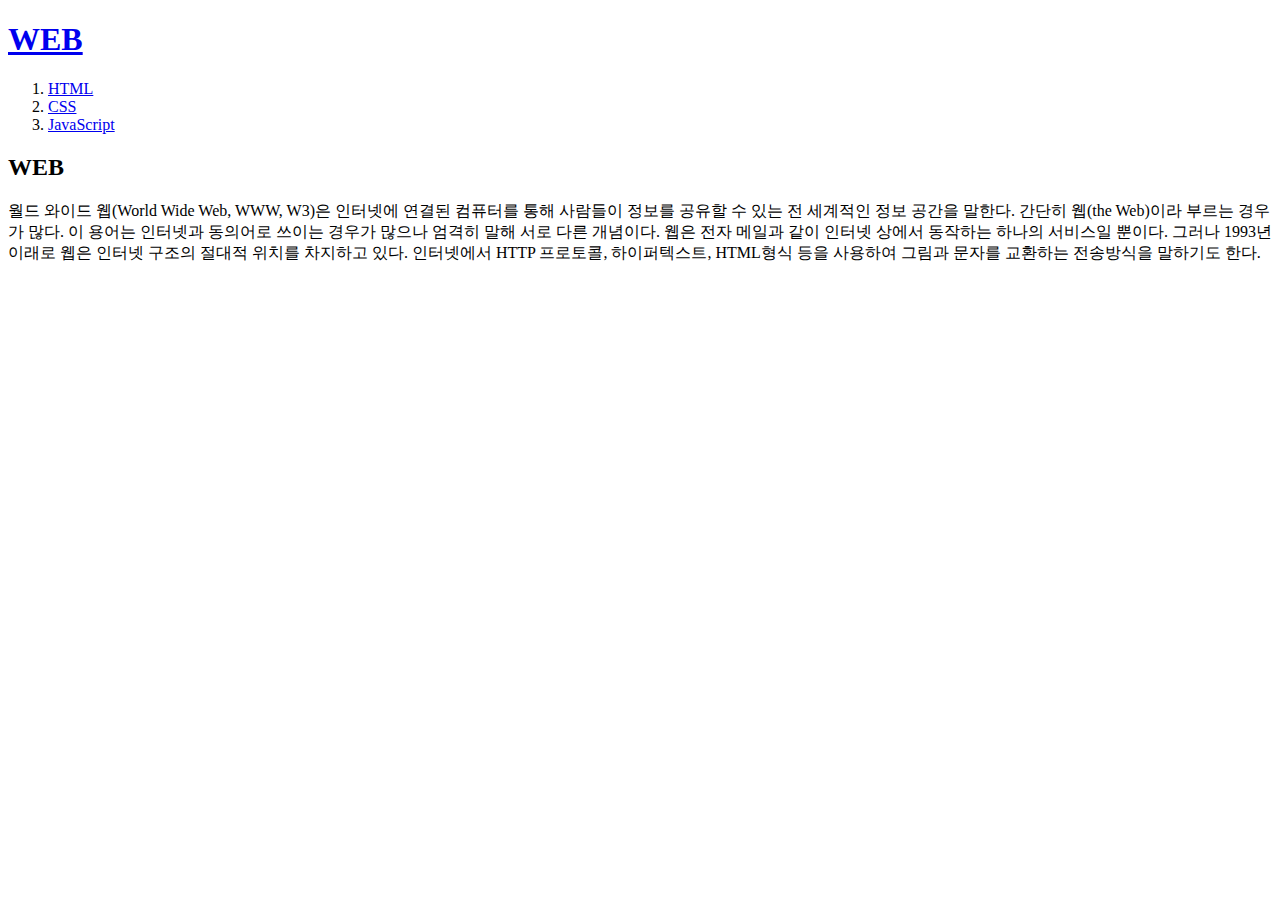
==== index.html @ 12908e64 "웹사이트 완성!!" ====
<!doctype html>
<html>
<head>
    <title>WEB1 - Welcome</title>
    <meta charset="utf-8">
</head>

<body>
    <h1><a href ="index.html">WEB</a></h1>
    <ol>
        <li><a href ="1.html">HTML</a></li>
        <li><a href ="2.html">CSS</a></li>
        <li><a href ="3.html">JavaScript</a></li>
    </ol>
    <h2>WEB</h2>
    <p>월드 와이드 웹(World Wide Web, WWW, W3)은 인터넷에 연결된 컴퓨터를 통해 사람들이 정보를 공유할 수 있는 전 세계적인 정보 공간을 말한다. 간단히 웹(the Web)이라 부르는 경우가 많다. 이 용어는 인터넷과 동의어로 쓰이는 경우가 많으나 엄격히 말해 서로 다른 개념이다. 웹은 전자 메일과 같이 인터넷 상에서 동작하는 하나의 서비스일 뿐이다. 그러나 1993년 이래로 웹은 인터넷 구조의 절대적 위치를 차지하고 있다.

        인터넷에서 HTTP 프로토콜, 하이퍼텍스트, HTML형식 등을 사용하여 그림과 문자를 교환하는 전송방식을 말하기도 한다.</p>
</body>
</html>
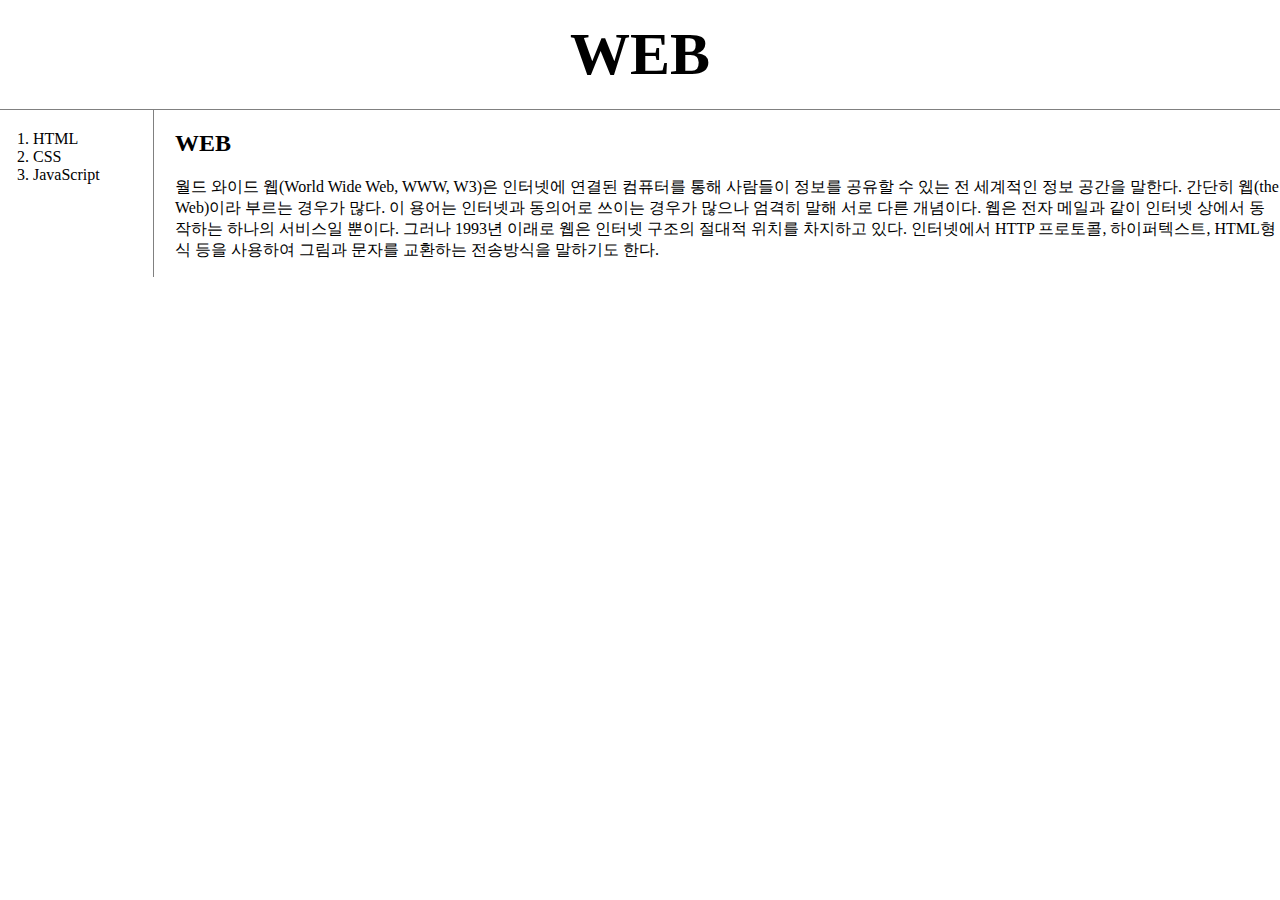
==== commit c147b339: "생활코딩 web 만들기 수정!" ====
--- a/index.html
+++ b/index.html
@@ -3,19 +3,25 @@
 <head>
     <title>WEB1 - Welcome</title>
     <meta charset="utf-8">
+    <link rel="stylesheet" href="style.css">  
 </head>
 
 <body>
     <h1><a href ="index.html">WEB</a></h1>
-    <ol>
-        <li><a href ="1.html">HTML</a></li>
-        <li><a href ="2.html">CSS</a></li>
-        <li><a href ="3.html">JavaScript</a></li>
-    </ol>
-    <h2>WEB</h2>
-    <p>월드 와이드 웹(World Wide Web, WWW, W3)은 인터넷에 연결된 컴퓨터를 통해 사람들이 정보를 공유할 수 있는 전 세계적인 정보 공간을 말한다. 간단히 웹(the Web)이라 부르는 경우가 많다. 이 용어는 인터넷과 동의어로 쓰이는 경우가 많으나 엄격히 말해 서로 다른 개념이다. 웹은 전자 메일과 같이 인터넷 상에서 동작하는 하나의 서비스일 뿐이다. 그러나 1993년 이래로 웹은 인터넷 구조의 절대적 위치를 차지하고 있다.
+    <div id="grid">
+        <ol>
+            <li><a href ="1.html">HTML</a></li>
+            <li><a href ="2.html">CSS</a></li>
+            <li><a href ="3.html">JavaScript</a></li>
+        </ol>
+        <div id="article">
+            <h2>WEB</h2>
+            <p>
+                월드 와이드 웹(World Wide Web, WWW, W3)은 인터넷에 연결된 컴퓨터를 통해 사람들이 정보를 공유할 수 있는 전 세계적인 정보 공간을 말한다. 간단히 웹(the Web)이라 부르는 경우가 많다. 이 용어는 인터넷과 동의어로 쓰이는 경우가 많으나 엄격히 말해 서로 다른 개념이다. 웹은 전자 메일과 같이 인터넷 상에서 동작하는 하나의 서비스일 뿐이다. 그러나 1993년 이래로 웹은 인터넷 구조의 절대적 위치를 차지하고 있다.
 
-        인터넷에서 HTTP 프로토콜, 하이퍼텍스트, HTML형식 등을 사용하여 그림과 문자를 교환하는 전송방식을 말하기도 한다.</p>
+                인터넷에서 HTTP 프로토콜, 하이퍼텍스트, HTML형식 등을 사용하여 그림과 문자를 교환하는 전송방식을 말하기도 한다.</p>
+        </div>
+    </div>
 </body>
 </html>
 
--- a/style.css
+++ b/style.css
@@ -0,0 +1,48 @@
+.center {
+    display: block;
+    margin-left: auto;
+    margin-right: auto;
+    width: 50%;
+}
+body{
+    margin: 0;
+}
+a {
+    color: black;
+    text-decoration: none;
+}
+h1 {
+    font-size: 60px;
+    text-align: center;
+    border-bottom: 1px solid gray;
+    margin: 0;
+    padding: 20px;
+}
+ol{
+    border-right: 1px solid gray;
+    width: 100px;
+    margin: 0;
+    padding: 20px;
+}
+#grid{
+    display: grid;
+    grid-template-columns: 150px 1fr;
+}
+#grid ol{
+    padding-left: 33px;
+}
+#grid #article{
+    padding-left: 25px;
+}
+@media (max-width : 800px){
+    #grid{
+        display: block;
+    }
+    ol{
+        border-right: none;                
+    }
+    h1{
+        border-bottom: none;
+    }
+}
+
